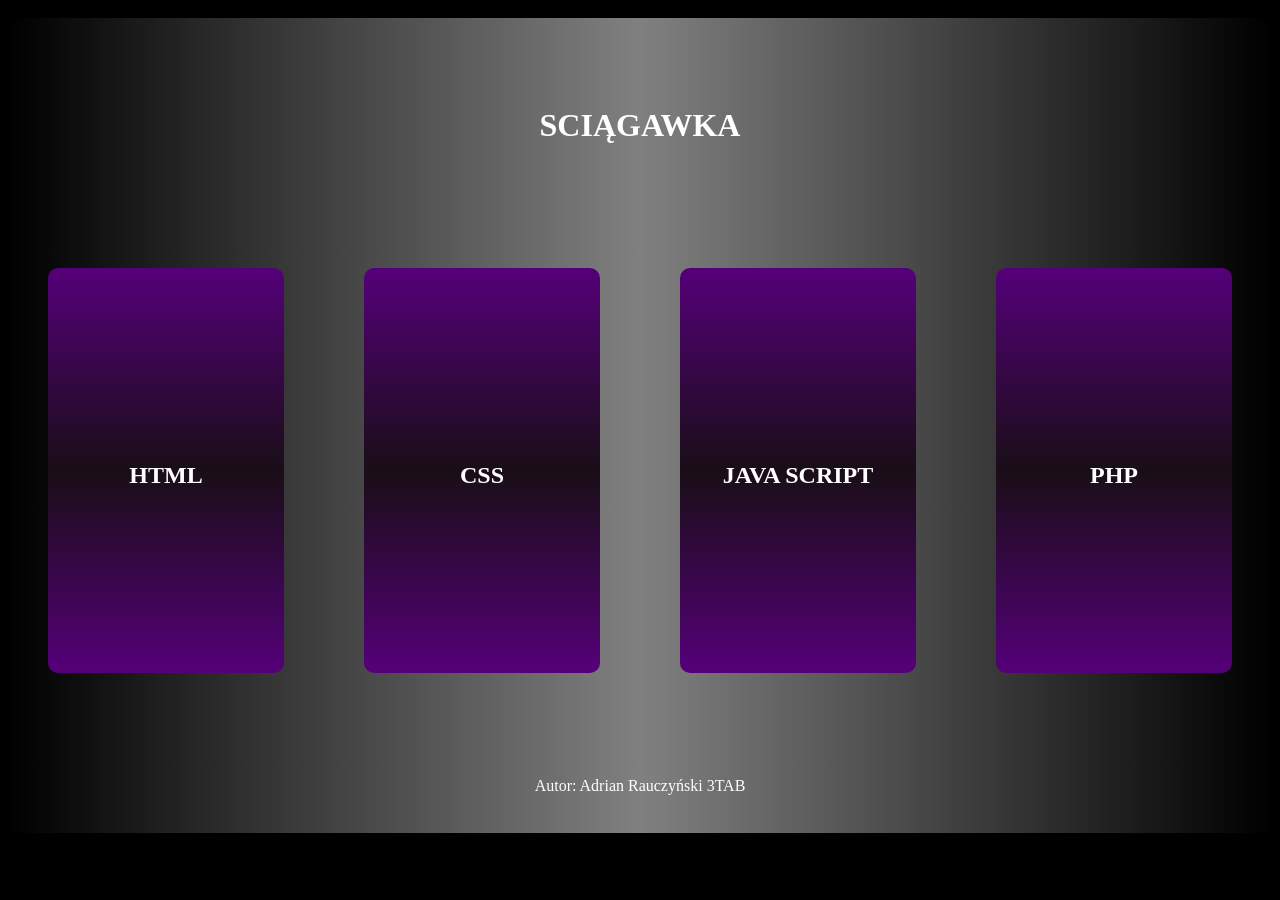
==== index.html @ b90afd58 "zrobienie strony początkowej" ====
<!DOCTYPE html>
<html lang="pl">
<head>
    <meta charset="UTF-8">
    <meta name="viewport" content="width=device-width, initial-scale=1.0">
    <title>Document</title>
    <link rel="stylesheet" href="styl.css">
</head>
<body>
    <header>
        <h1>SCIĄGAWKA</h1>
    </header>
    <main>
        <section onclick="httml()" id="right">
            <h1>HTML</h1>
        </section > 
        <section onclick="ccss()" id="bettwen_lewo">
            <h1>CSS</h1>
        </section>
        <section onclick="jjava()" id="bettwen_lewo">
            <h1>JAVA SCRIPT</h1>       
        </section> 
        <section  id="bettwen_lewo">
            <h1> PHP </h1>       
        </section> 
       </main>

    <footer>
        <p>Autor: Adrian Rauczyński 3TAB</p>
    </footer>
    <script src="Skrypt.js">
    </script>
</body>
</html>
---- styl.css ----
*{
    padding-top: 5px;
}
header {
    width: 100%;
    height: 200px;
    background: linear-gradient(to right, black, grey, black);
    display: flex;
    justify-content: center;
    align-items: center;
    color: white;
}
body{
     background-color: black;
}
main {
    width: 100%;
    height: 500px;
    background: linear-gradient(to right, black, grey, black);
    display: flex;
    justify-content: center;
}
section {
    width: 33%;
    height: 400px;
    background: linear-gradient(to top, rgb(85, 0, 121), rgb(25, 14, 23), rgb(85, 0, 121));
    float: left;
    margin: 40px;
    cursor: pointer;
    color: white;
    display: flex;
    justify-content: center;
    align-items: center;
    border-radius: 10px;
}
section:hover {
    box-shadow: 0px 0px 50px  rgb(163, 0, 233) ;
    background: linear-gradient(to top, rgb(163, 0, 233), rgb(38, 35, 39), rgb(163, 0, 233))
}
footer {
    width: 100%;
    height: 100px;
    background: linear-gradient(to right, black, grey, black);
    display: flex;
    justify-content: center;
    align-items: center;
    clear: both;
    color: white;
}
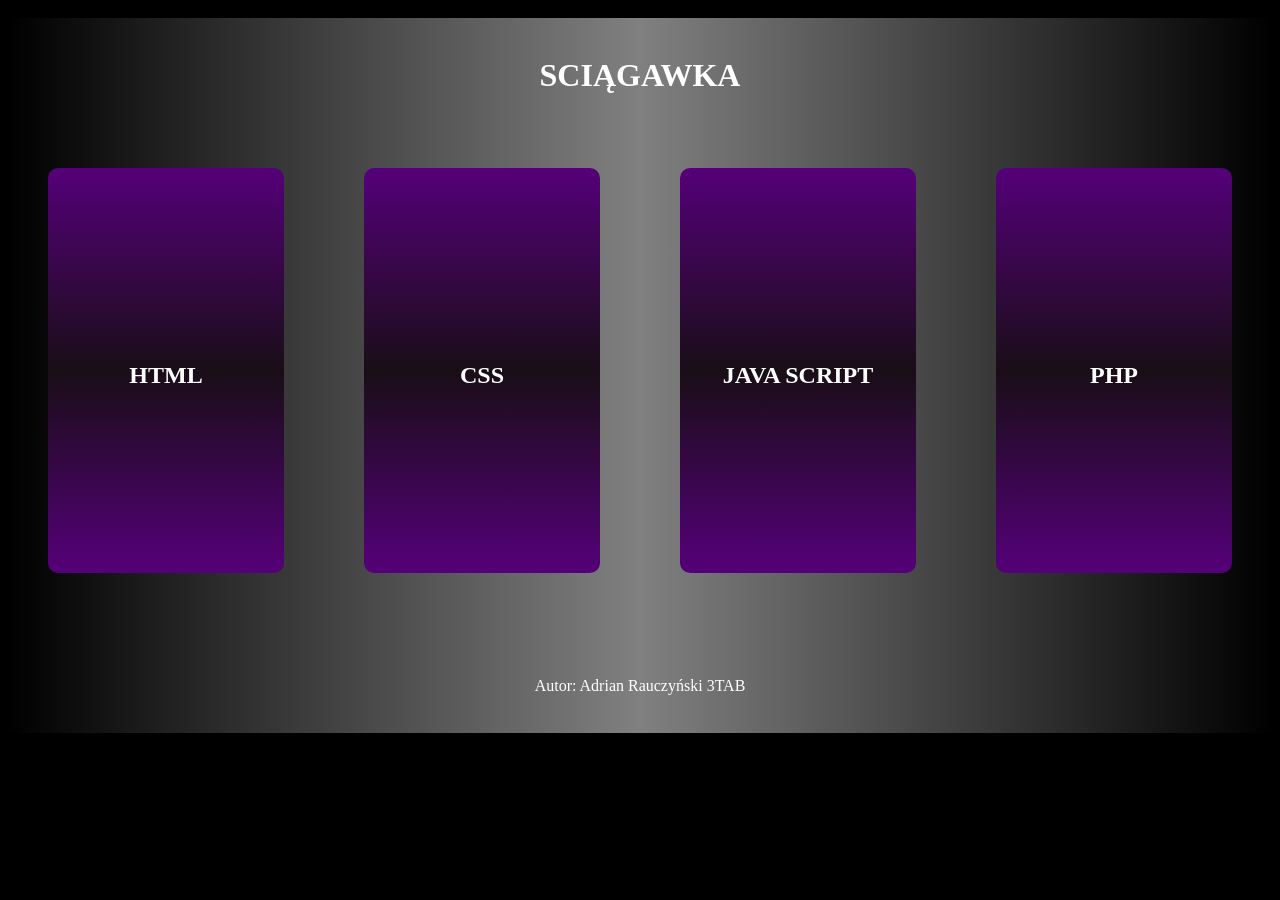
==== commit f9eef2b1: "dodanie jeza" ====
--- a/index.html
+++ b/index.html
@@ -5,6 +5,7 @@
     <meta name="viewport" content="width=device-width, initial-scale=1.0">
     <title>Document</title>
     <link rel="stylesheet" href="styl.css">
+    <link rel="icon" href="jeż.png">
 </head>
 <body>
     <header>
--- a/styl.css
+++ b/styl.css
@@ -3,7 +3,7 @@
 }
 header {
     width: 100%;
-    height: 200px;
+    height: 100px;
     background: linear-gradient(to right, black, grey, black);
     display: flex;
     justify-content: center;
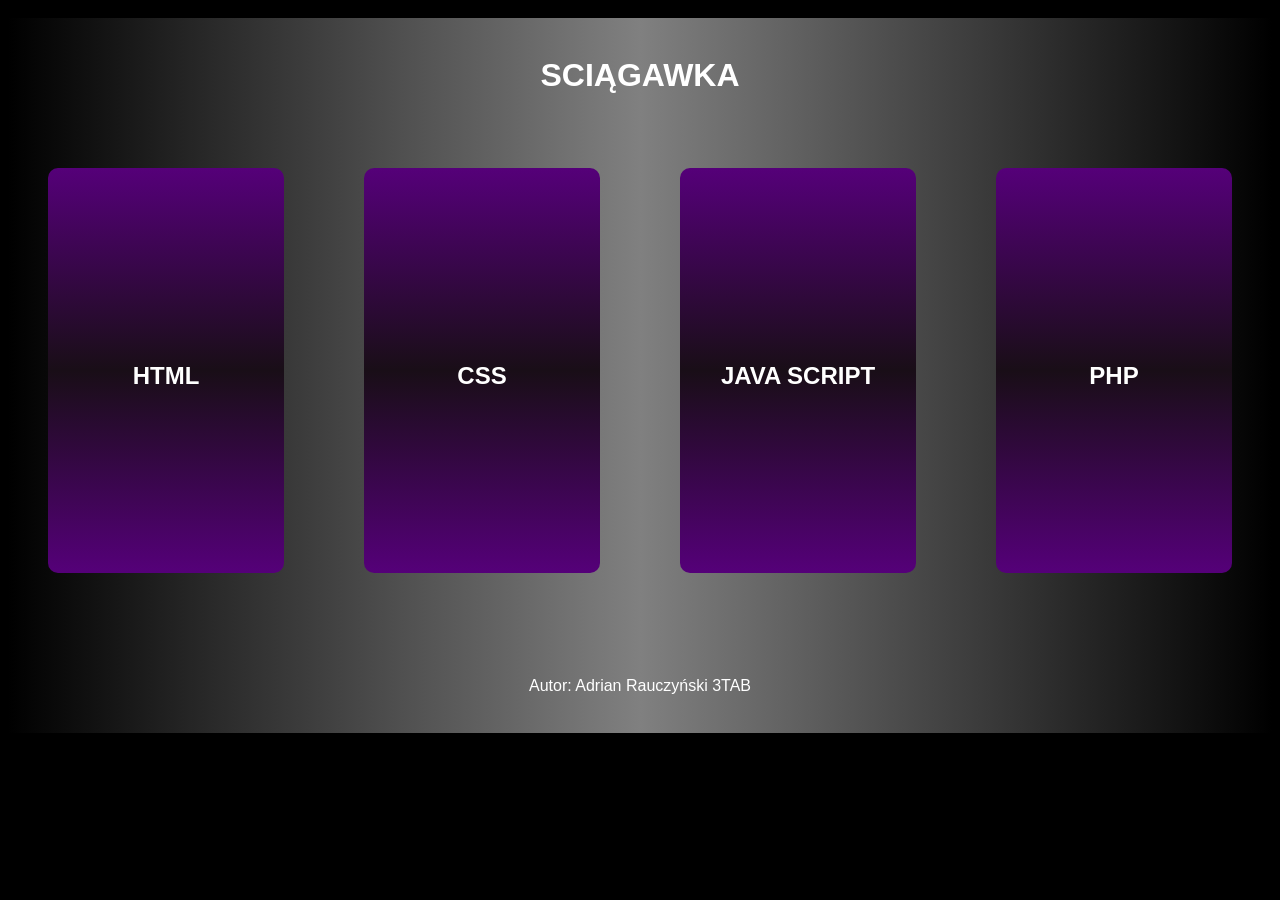
==== commit af00c351: "skonczenie sciagawki z html" ====
--- a/index.html
+++ b/index.html
@@ -3,9 +3,10 @@
 <head>
     <meta charset="UTF-8">
     <meta name="viewport" content="width=device-width, initial-scale=1.0">
-    <title>Document</title>
+    <title>SCIAGAWKA</title>
     <link rel="stylesheet" href="styl.css">
-    <link rel="icon" href="jeż.png">
+    <link rel="icon" href="jeż.png" type="image/png">
+    <meta name="description" content="Strona z ściągawką HTML dla uczniów.">
 </head>
 <body>
     <header>
--- a/styl.css
+++ b/styl.css
@@ -1,5 +1,6 @@
 *{
     padding-top: 5px;
+    font-family: Arial, Helvetica, sans-serif; 
 }
 header {
     width: 100%;
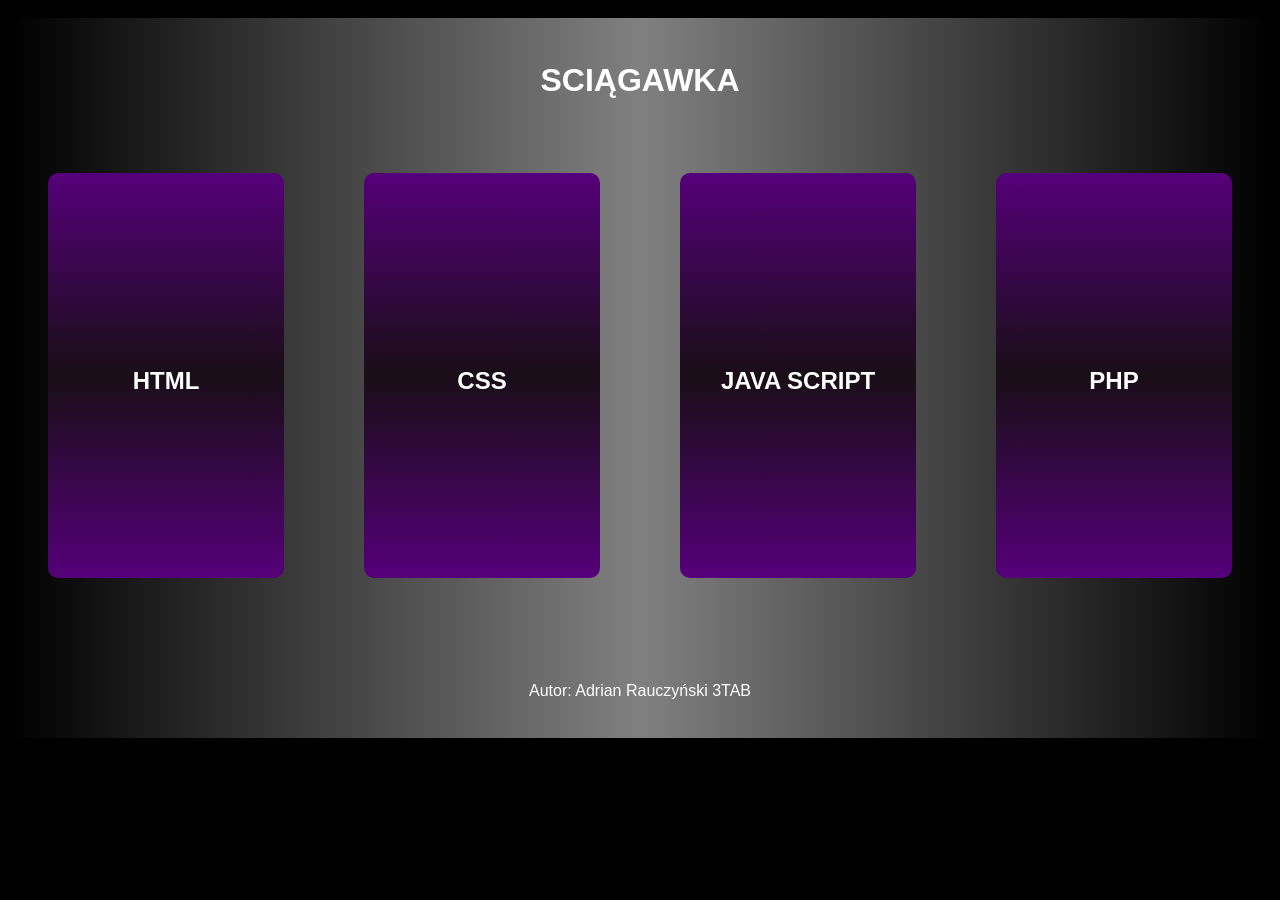
==== commit 20df04f3: "utworzenie 2 sciagawek z js oraz css" ====
--- a/index.html
+++ b/index.html
@@ -9,6 +9,7 @@
     <meta name="description" content="Strona z ściągawką HTML dla uczniów.">
 </head>
 <body>
+    <div>
     <header>
         <h1>SCIĄGAWKA</h1>
     </header>
@@ -30,6 +31,7 @@
     <footer>
         <p>Autor: Adrian Rauczyński 3TAB</p>
     </footer>
+    </div>
     <script src="Skrypt.js">
     </script>
 </body>
--- a/styl.css
+++ b/styl.css
@@ -48,3 +48,45 @@
     clear: both;
     color: white;
 }
+div {
+    background: linear-gradient(to right, black, grey, black);
+    width: 100%;
+    height: auto;
+}
+@media (max-width: 900px) {
+    main {
+        flex-direction: column;
+        align-items: center;
+        height: auto;
+    }
+
+    section {
+        width: 80%;
+        margin: 20px 0;
+    }
+    footer, header {
+        background: none;
+    }
+}
+
+/* TELEFON */
+@media (max-width: 600px) {
+    header {
+        height: auto;
+        text-align: center;
+        padding: 20px;
+    }
+
+    section {
+        width: 95%;
+        height: 200px;
+        margin: 10px 0;
+        font-size: 14px;
+    }
+
+    footer {
+        height: auto;
+        padding: 20px;
+        text-align: center;
+    }
+}
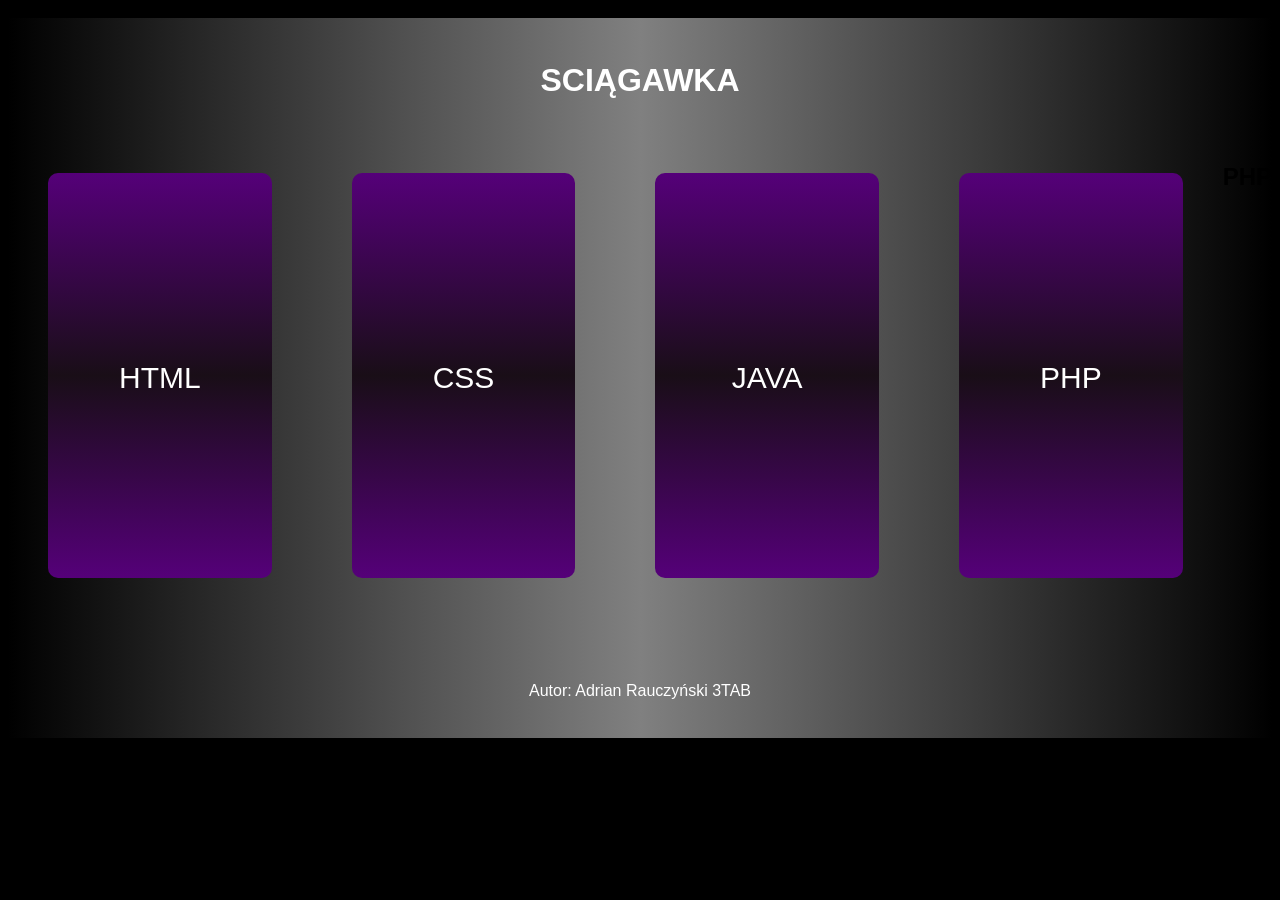
==== commit ca791497: "wykluczenie javascriptu z index.html oraz zaczecie przebudowy php" ====
--- a/index.html
+++ b/index.html
@@ -14,15 +14,10 @@
         <h1>SCIĄGAWKA</h1>
     </header>
     <main>
-        <section onclick="httml()" id="right">
-            <h1>HTML</h1>
-        </section > 
-        <section onclick="ccss()" id="bettwen_lewo">
-            <h1>CSS</h1>
-        </section>
-        <section onclick="jjava()" id="bettwen_lewo">
-            <h1>JAVA SCRIPT</h1>       
-        </section> 
+        <a href="html/html.html">HTML</a>  
+        <a href="css/css.html">CSS</a>  
+        <a href="js/js.html">JAVA</a>  
+        <a href="php/php.html">PHP</a>  
         <section  id="bettwen_lewo">
             <h1> PHP </h1>       
         </section> 
@@ -31,8 +26,5 @@
     <footer>
         <p>Autor: Adrian Rauczyński 3TAB</p>
     </footer>
-    </div>
-    <script src="Skrypt.js">
-    </script>
 </body>
 </html>
--- a/styl.css
+++ b/styl.css
@@ -21,7 +21,7 @@
     display: flex;
     justify-content: center;
 }
-section {
+a {
     width: 33%;
     height: 400px;
     background: linear-gradient(to top, rgb(85, 0, 121), rgb(25, 14, 23), rgb(85, 0, 121));
@@ -33,8 +33,10 @@
     justify-content: center;
     align-items: center;
     border-radius: 10px;
+    font-size: 30px;
+    text-decoration: none;
 }
-section:hover {
+a:hover {
     box-shadow: 0px 0px 50px  rgb(163, 0, 233) ;
     background: linear-gradient(to top, rgb(163, 0, 233), rgb(38, 35, 39), rgb(163, 0, 233))
 }
